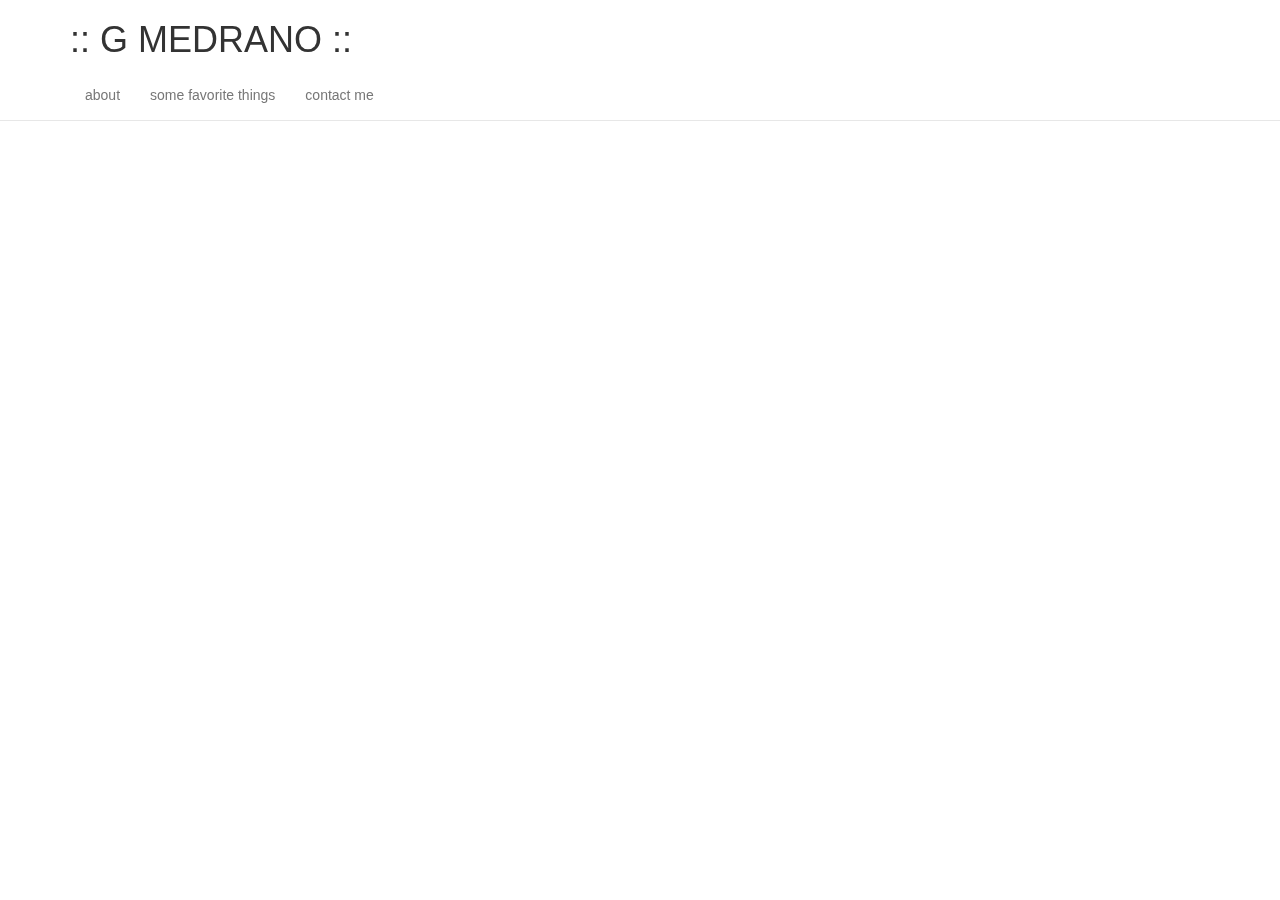
==== index.html @ 1b219152 "Update to navbar and stylesheet" ====
<!DOCTYPE html>
<html class="full" lang="en">
<head>
   <meta charset="utf-8">
   <meta http-equiv="X-UA-Compatible" content="IE=edge">
   <meta name="viewport" content="width=device-width, initial-scale=1.0">
   <meta name="description" content="GMEDRANO WEBSITE">
   <link rel="stylesheet" type="text/css" href="style.css">
   <title>:: GMEDRANOCODE ::</title>

   <!--CSS and CDN below -->
   <link rel="stylesheet" href="//netdna.bootstrapcdn.com/font-awesome/4.0.3/css/font-awesome.min.css">
   <link rel="stylesheet" href="//netdna.bootstrapcdn.com/bootstrap/3.1.0/css/bootstrap.min.css">

</head>

<body>

<div class="navbar navbar-custom navbar-default navbar-fixed-top">
   <div class="navbar-inner">
      <div class="container">
         <ul class="nav navbar-nav">
            <h1>:: G MEDRANO ::</h1>
            <li><a href="#">about</a></li>
            <li><a href="#">some favorite things</a></li>
            <li><a href="#">contact me</a></li>
         </ul>
      </div>
   </div>
</div>

<!--the background image is placed below-->
<div id="bg">
      <div>
         <img alt="medrano logo" src="images/gpicture2014b.jpg" class="img-responsive" />
   </div>
   </div>
</body>

</html>
---- style.css ----
/*
*styling for background below. Class img responsive in HTML.
*/

#bg {
   position: fixed;
   top: -37.25%;
   left: -50%;
   width: 200%;
   height: 200%;
}

#bg img {
   position: absolute;
   top: 0;
   left: 0;
   right: 0;
   bottom: 0;
   margin: auto;
   min-width: 50%;
   min-height: 50%;
}


.pure-img-responsive {
   max-width: 100%;
   height: auto;
}

.navbar-default{
   background:none !important;
   border: 0;
   box-shadow:none !important;

}
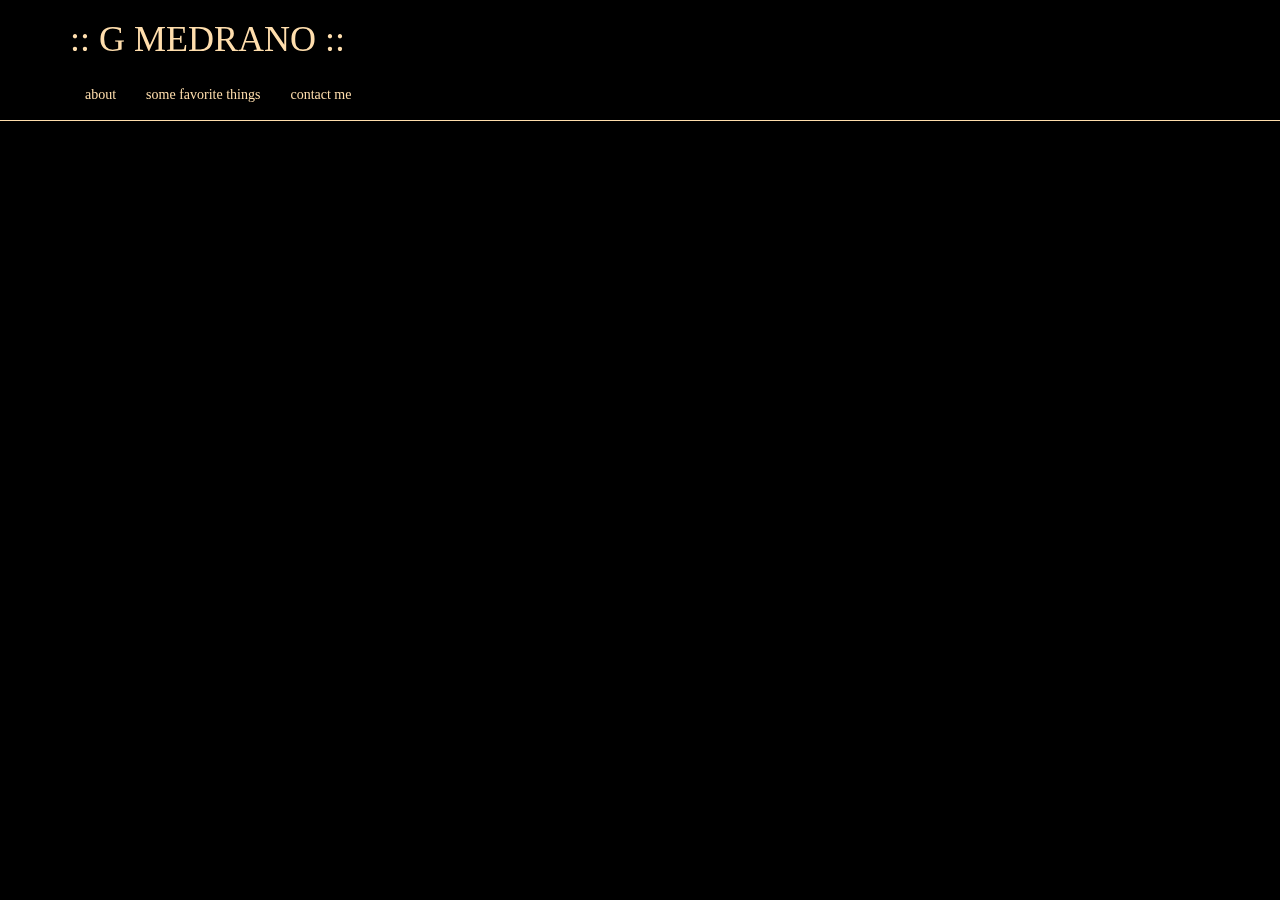
==== commit 103b4eef: "edited and added favorites page, with tag cloud" ====
--- a/index.html
+++ b/index.html
@@ -5,34 +5,29 @@
    <meta http-equiv="X-UA-Compatible" content="IE=edge">
    <meta name="viewport" content="width=device-width, initial-scale=1.0">
    <meta name="description" content="GMEDRANO WEBSITE">
-   <link rel="stylesheet" type="text/css" href="style.css">
    <title>:: GMEDRANOCODE ::</title>
-
    <!--CSS and CDN below -->
    <link rel="stylesheet" href="//netdna.bootstrapcdn.com/font-awesome/4.0.3/css/font-awesome.min.css">
    <link rel="stylesheet" href="//netdna.bootstrapcdn.com/bootstrap/3.1.0/css/bootstrap.min.css">
-
+   <link rel="stylesheet" type="text/css" href="style.css">
 </head>
-
 <body>
-
 <div class="navbar navbar-custom navbar-default navbar-fixed-top">
-   <div class="navbar-inner">
       <div class="container">
-         <ul class="nav navbar-nav">
+         <ul class="nav navbar-default navbar-nav">
             <h1>:: G MEDRANO ::</h1>
-            <li><a href="#">about</a></li>
-            <li><a href="#">some favorite things</a></li>
-            <li><a href="#">contact me</a></li>
+            <li><a href="about.html">about</a></li>
+            <li><a href="favorites.html">some favorite things</a></li>
+            <li><a href="contact">contact me</a></li>
          </ul>
       </div>
    </div>
 </div>
-
 <!--the background image is placed below-->
+<!--used .png8 with b/w, dithering and added torn paper effect border-->
 <div id="bg">
       <div>
-         <img alt="medrano logo" src="images/gpicture2014b.jpg" class="img-responsive" />
+         <img src="images/gpicture2014b.png" class="img-responsive" alt="GMedrano Logo">
    </div>
    </div>
 </body>
--- a/style.css
+++ b/style.css
@@ -1,7 +1,11 @@
-
 /*
 *styling for background below. Class img responsive in HTML.
+*hexa color = #ffff
 */
+
+
+body {
+   background-color: black;}
 
 #bg {
    position: fixed;
@@ -28,9 +32,47 @@
    height: auto;
 }
 
+.nav {
+   background:none !important;
+   border: 0;
+   box-shadow:none !important;
+   font-family:"Palatino Linotype", "Book Antiqua", Palatino, serif;
+   color: navajowhite;
+}
+
 .navbar-default{
    background:none !important;
    border: 0;
    box-shadow:none !important;
+   font-family:"Palatino Linotype", "Book Antiqua", Palatino, serif;
+   color: navajowhite;
+}
+
+.navbar-default .navbar-nav>li>a,
+.navbar-default .navbar-nav>li>a:visited,
+.navbar-default .navbar-nav>li>a:focus {
+   color: navajowhite;
+}
+
+.navbar-default .navbar-nav>li>a:hover {
+   color: aqua;
 
 }
+
+.navbar {
+   border-bottom: 1px solid navajowhite;
+}
+
+.main {
+   color:navajowhite;
+   font-family: Palatino,serif;
+}
+
+textarea {
+   overflow: auto;
+   background-color: black;
+   border: 1px solid navajowhite;
+   margin: 20px 0 !important;
+   font-size: 0.8em !important;
+   font-family: helvetica, "Helvetica Neue", Helvetica, Arial, sans-serif !important;
+}
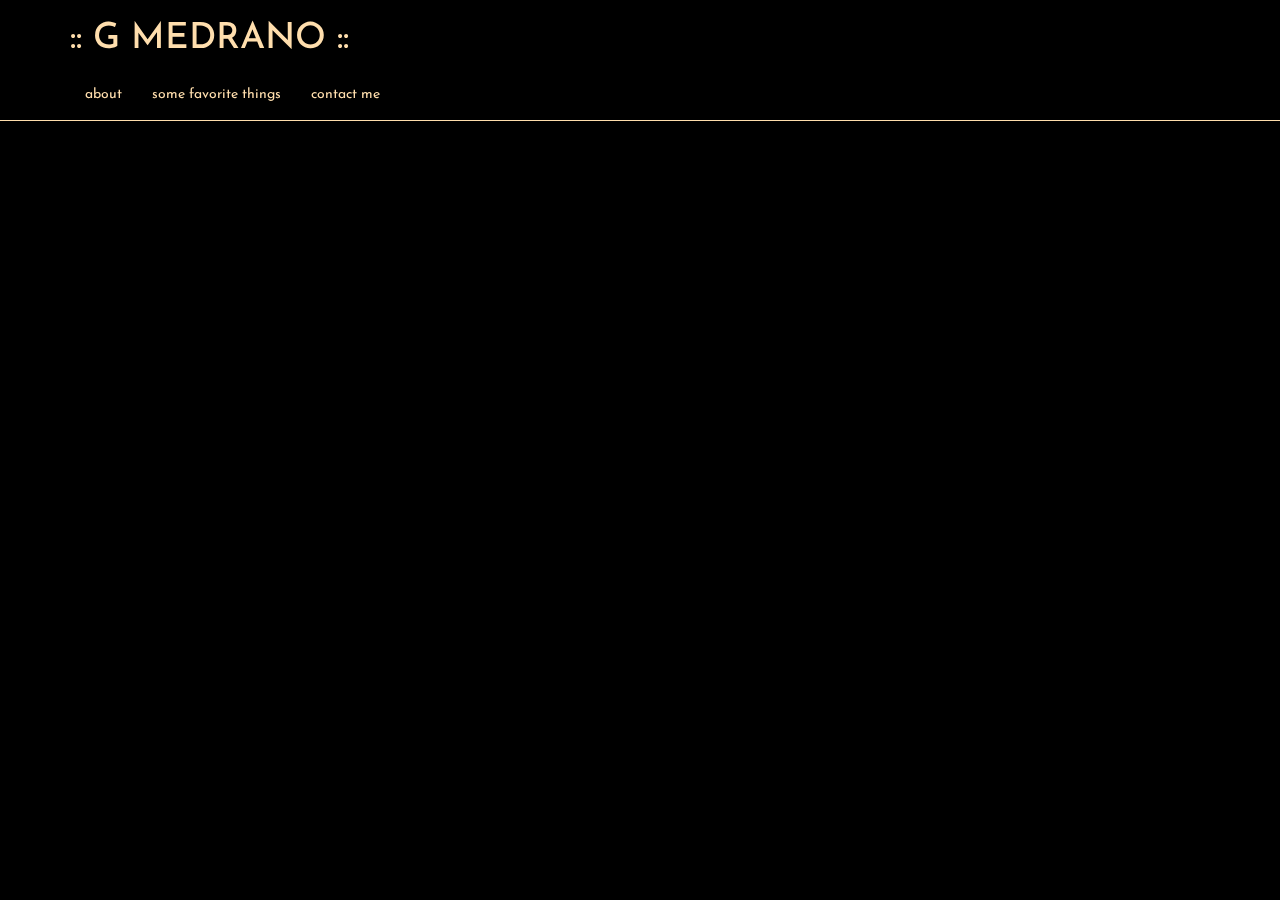
==== commit 7b23a74f: "Changed and styled font to Josefin Sans, added google font api" ====
--- a/index.html
+++ b/index.html
@@ -10,6 +10,7 @@
    <link rel="stylesheet" href="//netdna.bootstrapcdn.com/font-awesome/4.0.3/css/font-awesome.min.css">
    <link rel="stylesheet" href="//netdna.bootstrapcdn.com/bootstrap/3.1.0/css/bootstrap.min.css">
    <link rel="stylesheet" type="text/css" href="style.css">
+   <link href='http://fonts.googleapis.com/css?family=Josefin+Sans' rel='stylesheet' type='text/css'>
 </head>
 <body>
 <div class="navbar navbar-custom navbar-default navbar-fixed-top">
@@ -18,7 +19,7 @@
             <h1>:: G MEDRANO ::</h1>
             <li><a href="about.html">about</a></li>
             <li><a href="favorites.html">some favorite things</a></li>
-            <li><a href="contact">contact me</a></li>
+            <li><a href="contact.html">contact me</a></li>
          </ul>
       </div>
    </div>
@@ -31,5 +32,14 @@
    </div>
    </div>
 </body>
+<script>
+   (function(i,s,o,g,r,a,m){i['GoogleAnalyticsObject']=r;i[r]=i[r]||function(){
+      (i[r].q=i[r].q||[]).push(arguments)},i[r].l=1*new Date();a=s.createElement(o),
+      m=s.getElementsByTagName(o)[0];a.async=1;a.src=g;m.parentNode.insertBefore(a,m)
+   })(window,document,'script','//www.google-analytics.com/analytics.js','ga');
 
-</html>+   ga('create', 'UA-57708317-1', 'auto');
+   ga('send', 'pageview');
+
+</script>
+</html>
--- a/style.css
+++ b/style.css
@@ -2,12 +2,12 @@
 *styling for background below. Class img responsive in HTML.
 *hexa color = #ffff
 */
+body {
+   background-color: black;
+   font-family: "Josefin Sans", serif;
+}
 
-
-body {
-   background-color: black;}
-
-#bg {
+#bg {'Josefin Sans';
    position: fixed;
    top: -37.25%;
    left: -50%;
@@ -32,19 +32,23 @@
    height: auto;
 }
 
+.h1{
+   font-family:'Josefin Sans',sans-serif;
+}
+
 .nav {
    background:none !important;
    border: 0;
    box-shadow:none !important;
-   font-family:"Palatino Linotype", "Book Antiqua", Palatino, serif;
+   font-family:'Josefin Sans',sans-serif;
    color: navajowhite;
 }
 
-.navbar-default{
-   background:none !important;
+.navbar-default {
+   background: none !important;
    border: 0;
-   box-shadow:none !important;
-   font-family:"Palatino Linotype", "Book Antiqua", Palatino, serif;
+   box-shadow: none !important;
+   font-family:'Josefin Sans',sans-serif;
    color: navajowhite;
 }
 
@@ -52,20 +56,26 @@
 .navbar-default .navbar-nav>li>a:visited,
 .navbar-default .navbar-nav>li>a:focus {
    color: navajowhite;
+   font-family:'Josefin Sans',sans-serif;
 }
 
 .navbar-default .navbar-nav>li>a:hover {
    color: aqua;
+   font-family:'Josefin Sans',sans-serif;
 
 }
 
 .navbar {
    border-bottom: 1px solid navajowhite;
+   font-family:'Josefin Sans',sans-serif;
 }
 
 .main {
    color:navajowhite;
-   font-family: Palatino,serif;
+}
+
+.container {
+   font-family:'Josefin Sans', sans-serif;
 }
 
 textarea {
